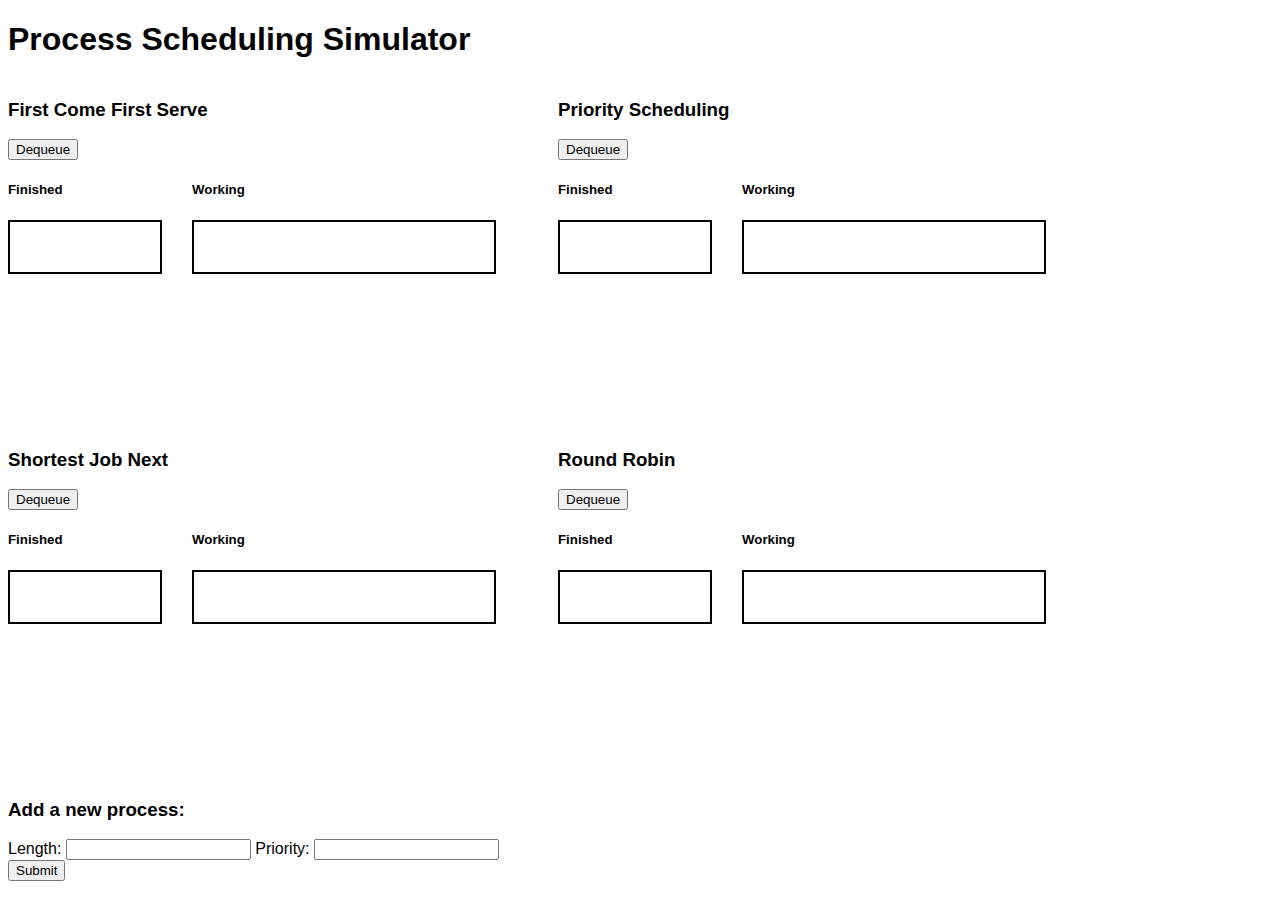
==== index.html @ c354e9de "Added building blocks to start" ====
<!DOCTYPE html>
<html lang="en">
<head>
 <meta charset="UTF-8">
 <meta name="viewport" content="width=device-width, initial-scale=1.0">
 <title>Process Scheduling Simulator</title>
 <link rel="stylesheet" href="styles.css">
 <script src="index.js"></script>
</head>
<body>
<div class="container">
 <header>
 <h1>Process Scheduling Simulator</h1>
 </header>
 <main>
    <div id = "form">
        <h3>Add a new process:</h3>
    <form>
        <label length="length">Length:</label>
        <input type="text" id = "length">
        <label length="priority">Priority:</label>    
        <input type="text" id = "pr">
        <input type="submit" value="Submit" id = "submit">
      </form> 
    </div>
<div id = "fcfs">
    <!-- first come first serve -->
    <h3>First Come First Serve</h3>
    <button id="dfcfs">Dequeue</button>
    <div class = "queues">
        <div class = "finished">
            <h5>Finished</h5>
            <div class = "fbox">
            </div>
        </div>
        <div class = "working">
            <h5>Working</h5>
            <div class = "wbox">                
            </div>
        </div>
    </div>
</div>
<div id = "sjn">
    <!-- shortest job next -->
    <h3>Shortest Job Next</h3>
    <button id="dsjn">Dequeue</button>
    <div class = "queues">
        <div class = "finished">
            <h5>Finished</h5>
            <div class = "fbox">
            </div>
          
        </div>
        <div class = "working">
            <h5>Working</h5>
            <div class = "wbox">
            </div>
        </div>
    </div>
</div>

<div id = "priority">
    <!-- priority scheduling -->
    <h3>Priority Scheduling</h3>
    <button id="dps">Dequeue</button>
    <div class = "queues">
        <div class = "finished">
            <h5>Finished</h5>
            <div class = "fbox">
            </div>
        </div>
        <div class = "working">
            <h5>Working</h5>
            <div class = "wbox">
            </div>
        </div>
    </div>
</div>
<div id = "rr">
    <!-- round robin -->
    <h3>Round Robin</h3>
    <button id="drr">Dequeue</button>
    <div class = "queues">
        <div class = "finished">
            <h5>Finished</h5>
            <div class = "fbox">
            </div>
        </div>
        <div class = "working">
            <h5>Working</h5>
            <div class = "wbox">
            </div>
        </div>
    </div>
</div>
 </main>

 <footer>
 </footer>
</div>
</body>
</html>
---- styles.css ----
html{
    font-family: 'Segoe UI', Tahoma, Geneva, Verdana, sans-serif;
}
.queues{
    /* holds both finished and working queues */
    display: flex;
    flex-direction: row;
    column-gap: 30px;
}
main{
    /* sets up 2x2 grid for the 4 algorithm visualizations */
    display: grid;
    grid-template-columns: 500px 500px;
    grid-template-rows: 300px 300px;
    grid-gap: 50px;
}
.fbox{
    /* box to hold finished processes */
    border: 2px solid black;
    width: 150px;
    height: 50px;
    display: flex;
    flex-direction: row;
}


.wbox{
    /* box to hold processes waiting to be worked on */
    border: 2px solid black;
    width: 300px;
    height: 50px;
    display: flex;
    flex-direction: row;
}

/* positioning each algorithm */
#fcfs{
    grid-column: 1;
    grid-row: 1;
}
#sjn{
    grid-column: 1;
    grid-row: 2;
}

#priority{
    grid-column: 2;
    grid-row: 1;
}

#rr{
    grid-column: 2;
    grid-row: 2;
}

.high, .mp,.low,.long,.ms,.short{
    /* styling for each process and the number showing when each arrived */
    width: 50px; 
    margin: 2px;    
    display: flex;
    align-items: center;
    justify-content: center;
}
.high{
    /* high priority process */
    background-color: red;
}

.mp{
    /* medium priority process */
    background-color: yellow;
}

.low{
    /* low priority process */
    background-color: green;
}

.long{
    /* a big, long or resource-heavy process */
    height: 50px;
}

.ms{
    /* a medium-weight process */
    height: 30px;
    margin-top: 20px;
}

.short{
    /* a lightweight process */
    height: 15px;
    margin-top: 35px;
}
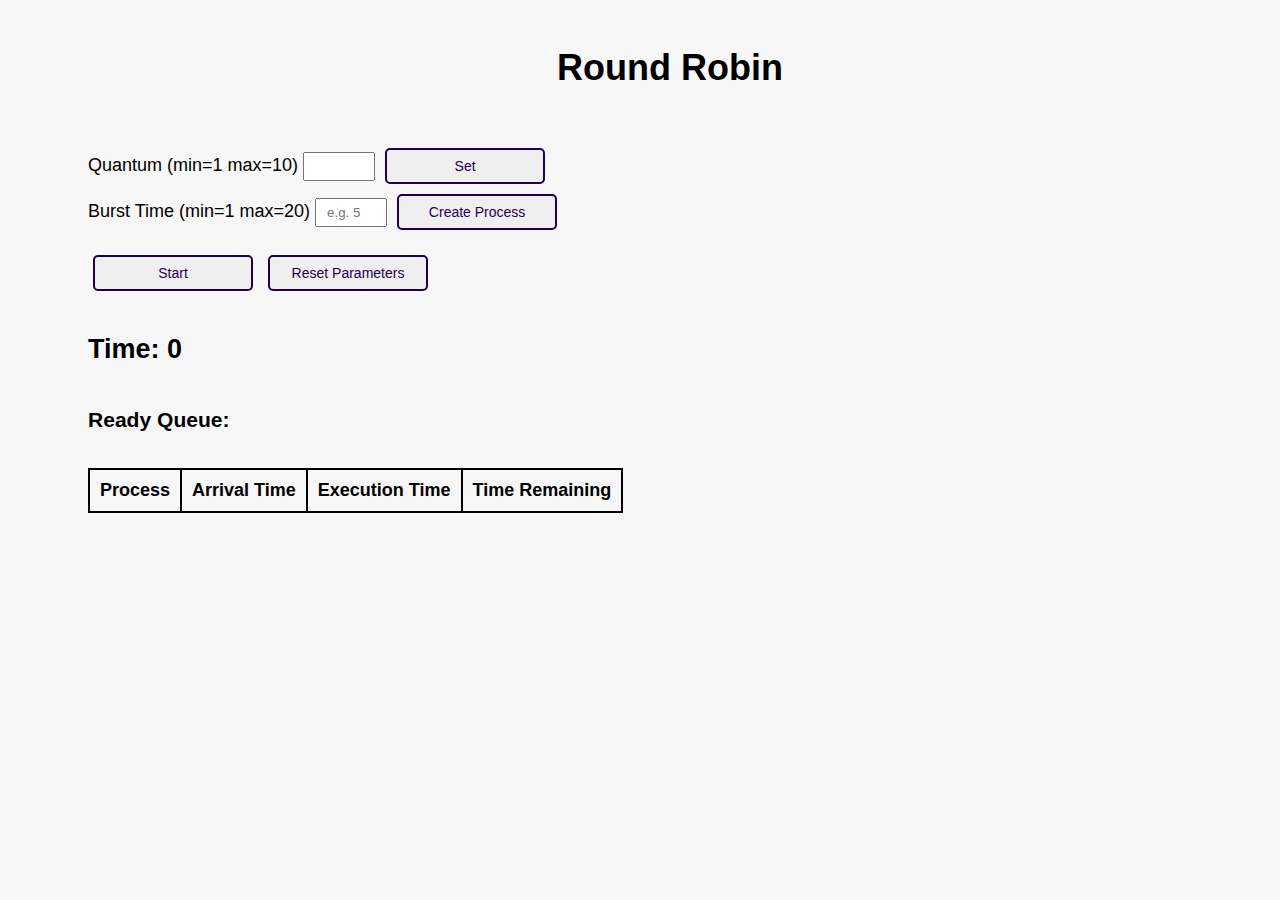
==== commit 22158641: "Added round robin" ====
--- a/index.html
+++ b/index.html
@@ -1,102 +1,52 @@
-<!DOCTYPE html>
-<html lang="en">
-<head>
- <meta charset="UTF-8">
- <meta name="viewport" content="width=device-width, initial-scale=1.0">
- <title>Process Scheduling Simulator</title>
- <link rel="stylesheet" href="styles.css">
- <script src="index.js"></script>
-</head>
-<body>
-<div class="container">
- <header>
- <h1>Process Scheduling Simulator</h1>
- </header>
- <main>
-    <div id = "form">
-        <h3>Add a new process:</h3>
-    <form>
-        <label length="length">Length:</label>
-        <input type="text" id = "length">
-        <label length="priority">Priority:</label>    
-        <input type="text" id = "pr">
-        <input type="submit" value="Submit" id = "submit">
-      </form> 
-    </div>
-<div id = "fcfs">
-    <!-- first come first serve -->
-    <h3>First Come First Serve</h3>
-    <button id="dfcfs">Dequeue</button>
-    <div class = "queues">
-        <div class = "finished">
-            <h5>Finished</h5>
-            <div class = "fbox">
-            </div>
-        </div>
-        <div class = "working">
-            <h5>Working</h5>
-            <div class = "wbox">                
-            </div>
-        </div>
-    </div>
-</div>
-<div id = "sjn">
-    <!-- shortest job next -->
-    <h3>Shortest Job Next</h3>
-    <button id="dsjn">Dequeue</button>
-    <div class = "queues">
-        <div class = "finished">
-            <h5>Finished</h5>
-            <div class = "fbox">
-            </div>
-          
-        </div>
-        <div class = "working">
-            <h5>Working</h5>
-            <div class = "wbox">
-            </div>
-        </div>
-    </div>
-</div>
-
-<div id = "priority">
-    <!-- priority scheduling -->
-    <h3>Priority Scheduling</h3>
-    <button id="dps">Dequeue</button>
-    <div class = "queues">
-        <div class = "finished">
-            <h5>Finished</h5>
-            <div class = "fbox">
-            </div>
-        </div>
-        <div class = "working">
-            <h5>Working</h5>
-            <div class = "wbox">
-            </div>
-        </div>
-    </div>
-</div>
-<div id = "rr">
-    <!-- round robin -->
-    <h3>Round Robin</h3>
-    <button id="drr">Dequeue</button>
-    <div class = "queues">
-        <div class = "finished">
-            <h5>Finished</h5>
-            <div class = "fbox">
-            </div>
-        </div>
-        <div class = "working">
-            <h5>Working</h5>
-            <div class = "wbox">
-            </div>
-        </div>
-    </div>
-</div>
- </main>
-
- <footer>
- </footer>
-</div>
-</body>
+<!DOCTYPE html>
+<html lang="en">
+<head>
+    <meta charset="UTF-8">
+    <meta name="viewport" content="width=device-width, initial-scale=1.0">
+    <title>Process Scheduling Algorithms</title>
+    <link rel="stylesheet" type="text/css" href="rrobin.css">
+    <script src="rrobin.js"></script>
+</head>
+<body>
+    <div id="roundrobin">
+        <h1 class="heading">Round Robin </h1>
+        <div class="parameters">
+            <form id="rrobinp">
+                <div class="quantum">
+                      <label for="rtimeslot">Quantum (min=1 max=10)  </label>
+                      <input type="number" name="rtimeslot" id="rtimeslot" min=1 max=10>
+                      <button id="setq">Set</button>
+                </div>
+                <label for="rburst">Burst Time (min=1 max=20)</label>
+                <input type="number" name="rburst" id="rburst" placeholder="e.g. 5" min=1 max=20>
+                <button id="addrprocess">Create Process</button>
+                <!--<input type="text" name="arrivaltime" placeholder="Time process arrives to cpu">-->
+            </form>
+        </div>
+        <div class="rtable">
+            <table id="rptable">
+                <thead>
+                    <th>Process</th>
+                    <th>Arrival Time</th>
+                    <th>Execution Time</th>
+                    <th>Time Remaining</th>
+                </thead>
+            </table>
+        </div>
+        <div class="ranimation">
+            <!--<h2>Clock</h2>-->
+            <h2 id='rclock'>Time: 0</h2>
+            <table id="rrobintable">
+            </table>
+            
+            <h3>Ready Queue: </h3>
+            <ul id="rlist" class="readyqueue"></ul>
+        </div>
+        <div class="buttonarea">
+            <button id="rstart">Start</button>
+            <!--<button id="rstop">Stop</button>-->
+            <button id="rreset">Reset Parameters</button>
+        </div>
+    </div>
+</body>
 </html>--- a/rrobin.css
+++ b/rrobin.css
@@ -0,0 +1,105 @@
+html{
+
+	background-color: #f7f7f7;
+	 font-family: -apple-system, BlinkMacSystemFont, "Segoe UI",Roboto,"Helvetica Neue",Arial, "Noto Sans", sans-serif;
+    font-size: 18px;  
+}
+
+#roundrobin{
+	padding-left: 80px;
+	padding-right: 20px;
+	display: grid;
+	grid-template-columns:auto auto ;
+	grid-template-rows: repeat(6,auto);
+	grid-row-gap:  15px;
+}
+
+.heading{
+	padding: 15px;
+	/*background-image: url("cool-background.png");*/
+	grid-row: 1 / 2;
+	grid-column: 1/span 2;
+	text-align: center;
+
+
+}
+.parameters{
+	/*First grid area*/
+	grid-row:2 / 3 ;
+	grid-column-start: 1;
+	grid-column-end: 2;
+}
+.rtable{
+	/*second quadrant*/
+	grid-row:5 / 6 ;
+	grid-column-start:1;
+	grid-column-end: span 2 ;
+}
+.ranimation{
+	/*third quadrant*/
+	grid-row:4 / 5 ;
+	grid-column-start: 1;
+	grid-column-end: 2;
+}
+.buttonarea{
+	/*four quadrant*/
+	grid-row:3 / 4 ;
+	grid-column-start: 1;
+	grid-column-end: span 2;
+}
+input{
+	padding:   5px 10px;
+	marging: 6px;
+}
+.readyqueue{
+	list-style-type: none;
+}
+.readyqueue li{
+	display: inline;
+	padding: 5px;
+}
+#rrobintable td{
+	padding: 10px;
+	border: 2px solid black;
+	text-align: center;
+
+}
+#rrobintable{
+	margin: 10px;
+	border:  2px solid black;
+	border-collapse: collapse;
+	background-color: #381BCC;
+}
+table{
+	border:  2px solid black;
+	border-collapse: collapse;
+}
+th{
+	padding: 10px;
+	border: 2px solid black;
+	text-align: center;
+}
+td{
+	padding: 10px;
+	border: 2px solid black;
+	text-align: center;
+}
+button{
+	padding-left: 15px;
+	padding-right: 15px;
+	width: 160px;
+	font-size:  14px;
+	padding-top: 8px;
+	padding-bottom: 8px;
+	border-radius:  5px;
+	outline: none;
+	border-style: solid;
+	border-color: #1f004d;
+	color: #1f004d;
+	margin: 5px;
+}
+
+button:disabled, button[disabled]{
+	color: #d6d6d6;
+	border-color: #d6d6d6;
+}